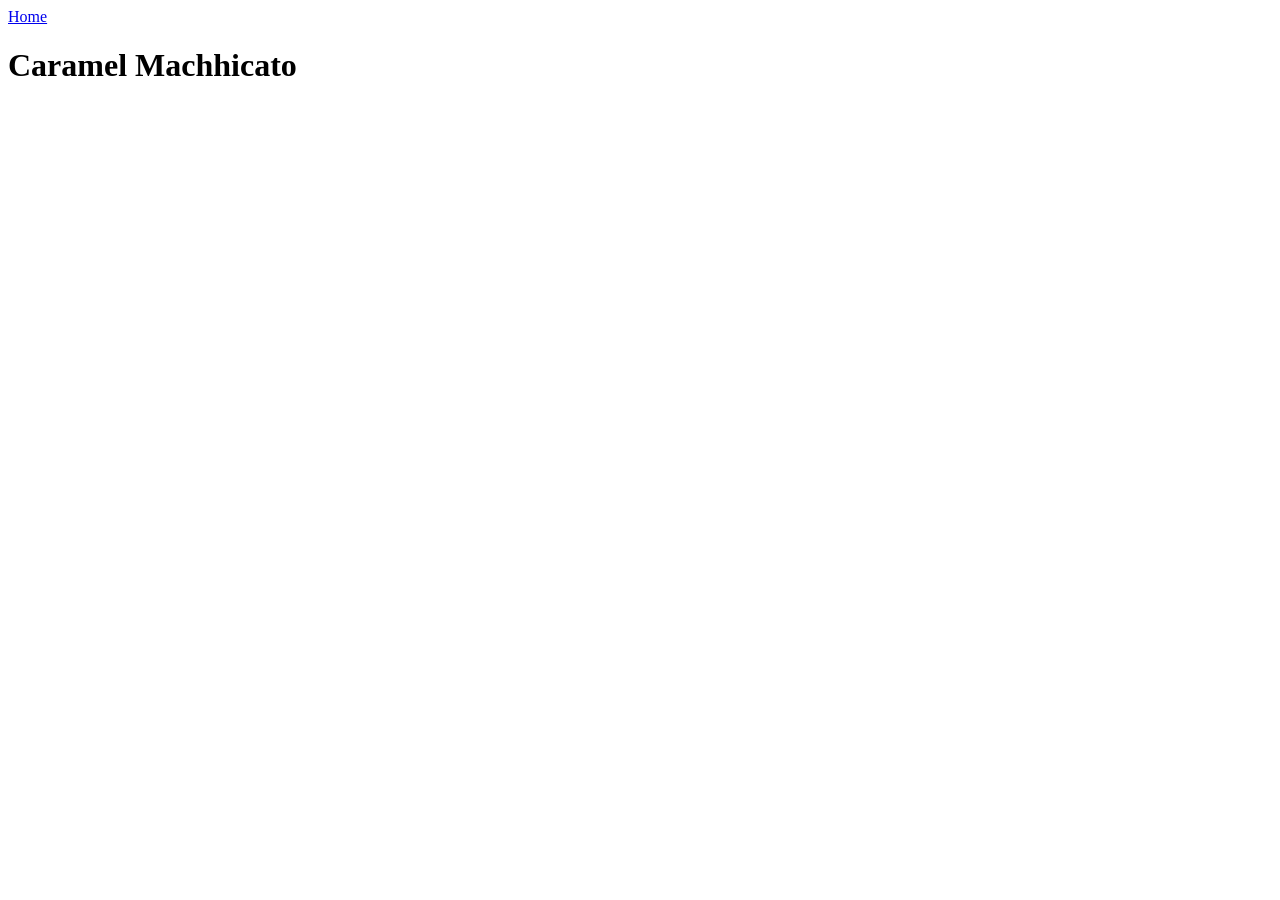
==== recipes/caramel-macchiato.html @ ecb502ac "Add Home page and 3 recipe pages" ====
<!DOCTYPE html>
<html lang="us">
    <head>
        <meta charset="UTF-8">
        <title>Caramel Macchiato</title>
    </head>

    <body>
        <a href="../index.html">Home</a>
        <h1>Caramel Machhicato</h1>
<!--https://www.allrecipes.com/recipe/258686/iced-caramel-macchiato/-->

    </body>
</html>
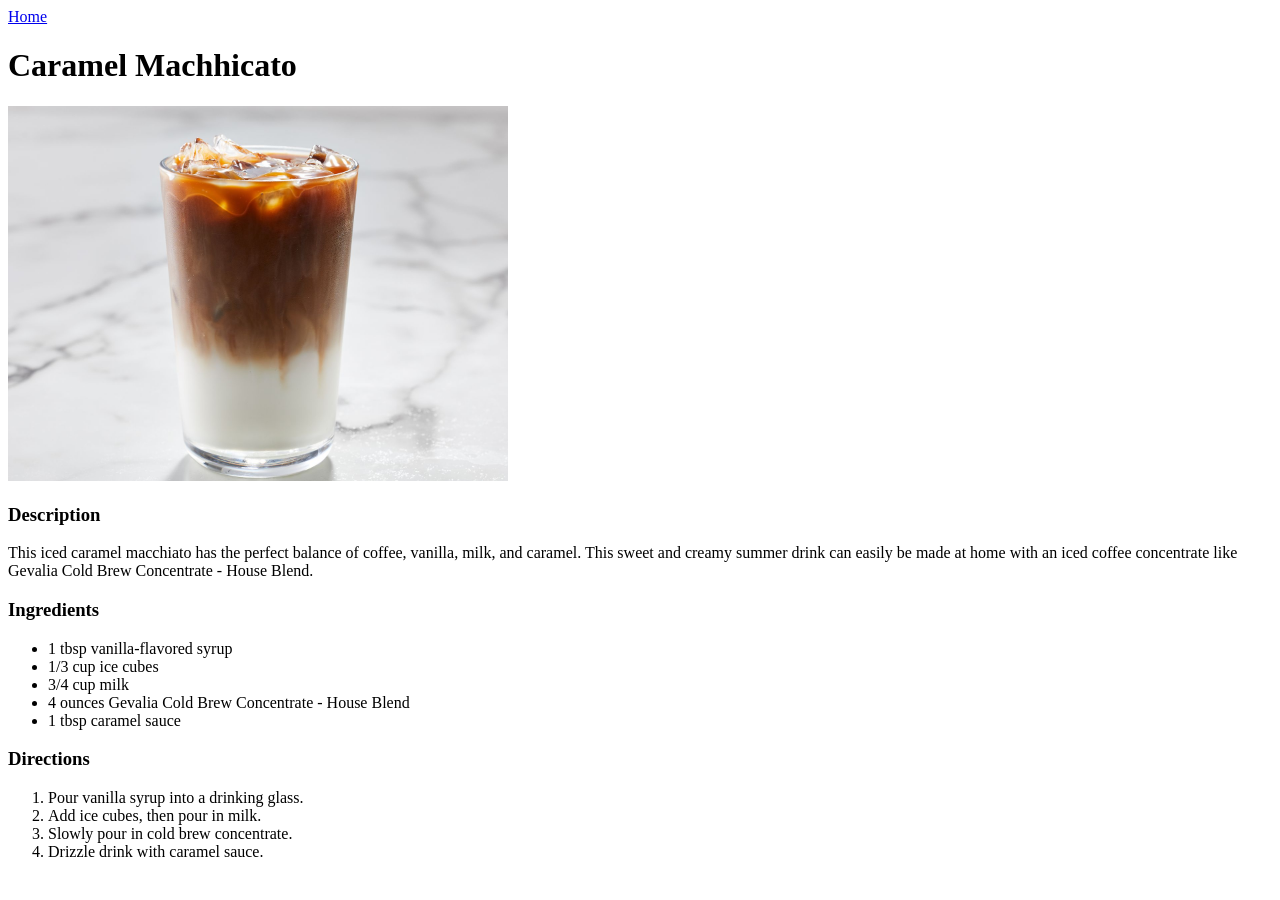
==== commit e39e0e91: "Add caramel macchiato recipe info and image" ====
--- a/recipes/caramel-macchiato.html
+++ b/recipes/caramel-macchiato.html
@@ -8,7 +8,30 @@
     <body>
         <a href="../index.html">Home</a>
         <h1>Caramel Machhicato</h1>
-<!--https://www.allrecipes.com/recipe/258686/iced-caramel-macchiato/-->
+        <img src="../images/caramel-macchiato.jpg" width="500" alt="A glass of caramel macchiato. The coffee sits on top of the milk in the glass.">
+
+        <h3>Description</h3>
+        <p>
+            This iced caramel macchiato has the perfect balance of coffee, vanilla, milk, and caramel. This sweet and creamy summer drink can easily be made at home with an iced coffee concentrate like Gevalia Cold Brew Concentrate - House Blend.
+        </p>
+
+        <h3>Ingredients</h3>
+        <ul>
+            <li>1 tbsp vanilla-flavored syrup</li>
+            <li>1/3 cup ice cubes</li>
+            <li>3/4 cup milk</li>
+            <li>4 ounces Gevalia Cold Brew Concentrate - House Blend</li>
+            <li>1 tbsp caramel sauce</li>
+        </ul>
+
+        <h3>Directions</h3>
+        <ol>
+            <li>Pour vanilla syrup into a drinking glass.</li>
+            <li>Add ice cubes, then pour in milk.</li>
+            <li>Slowly pour in cold brew concentrate.</li>
+            <li>Drizzle drink with caramel sauce.</li>
+        </ol>
+<!--https://www.allrecipes.com/recipe/258686/iced-caramel-macchiato/ -->
 
     </body>
 </html>
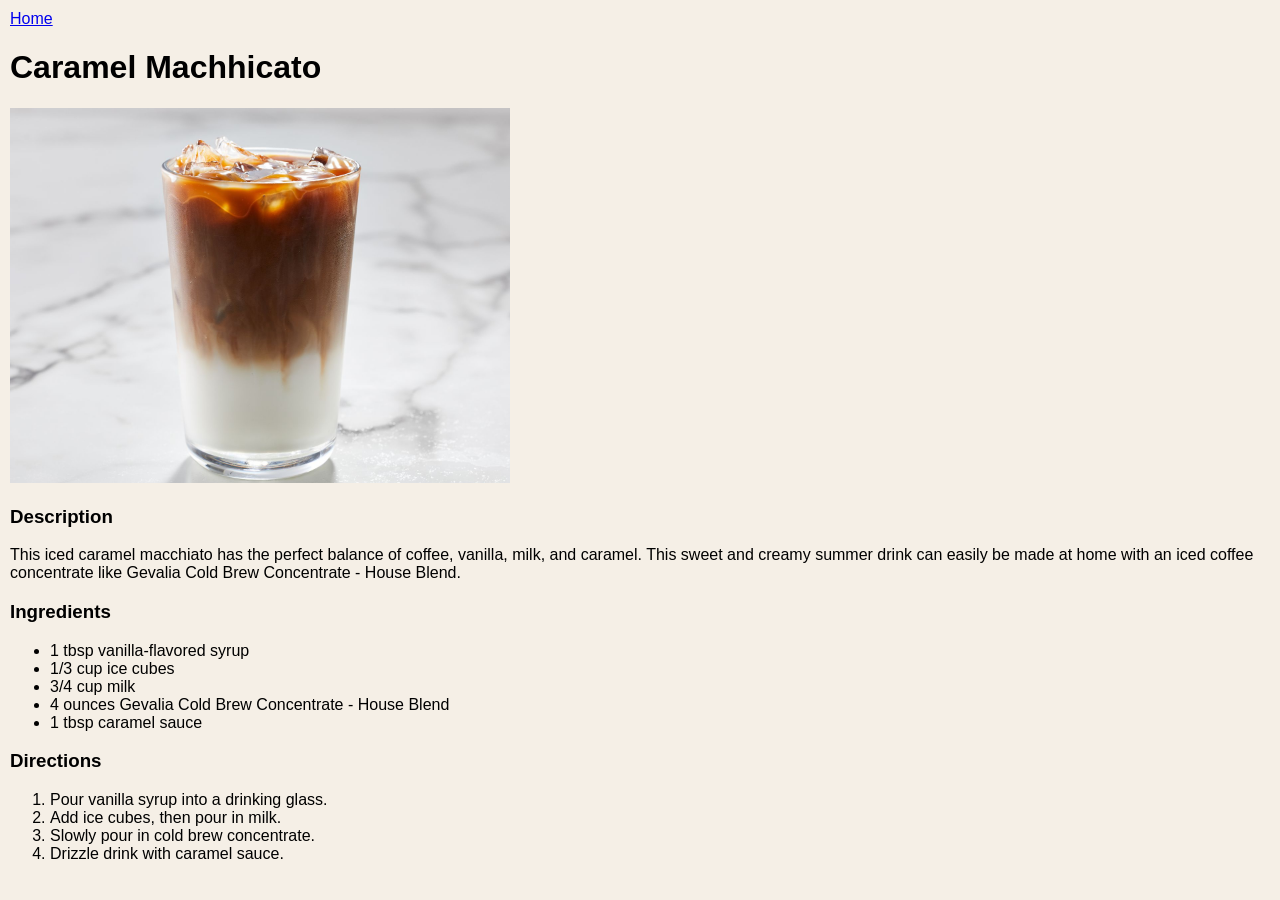
==== commit 079a54e3: "Change filepath in CSS link" ====
--- a/recipes/caramel-macchiato.html
+++ b/recipes/caramel-macchiato.html
@@ -2,6 +2,7 @@
 <html lang="us">
     <head>
         <meta charset="UTF-8">
+        <link rel="stylesheet" href="../style.css">
         <title>Caramel Macchiato</title>
     </head>
 
--- a/style.css
+++ b/style.css
@@ -0,0 +1,9 @@
+body{
+ margin: 10px;
+ background-color: #F5EFE6;
+ font-family: 'Lucida Console', Monaco, Arial;
+}
+
+.title{
+    text-align: center;
+}
